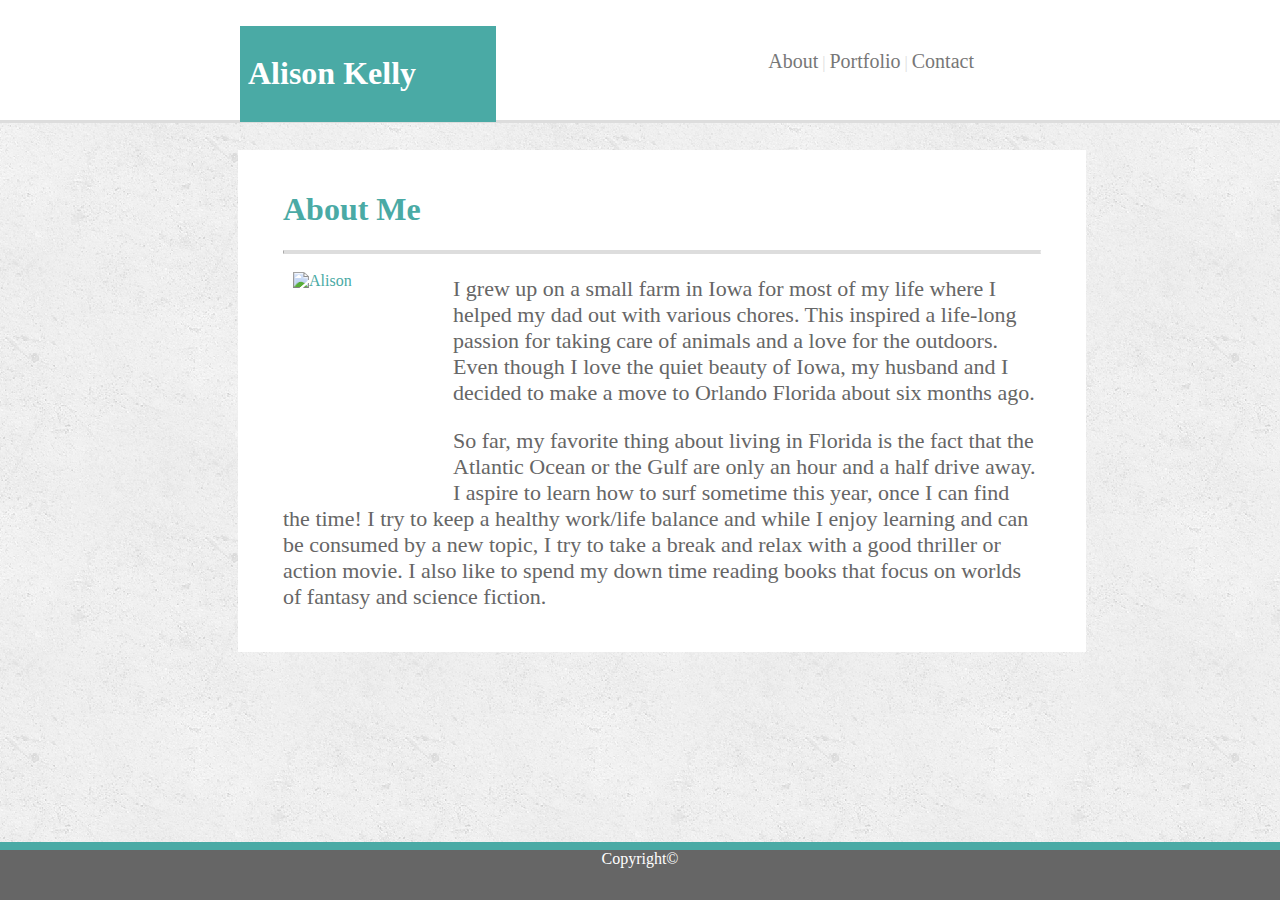
==== index.html @ 2d7818ce "added files and style sheet to repo" ====
<!DOCTYPE html>
<html>
<body background="concrete_seamless.png">

    <head>
        <title>Alison Kelly Profile</title>
<meta name="viewport" content="width-device-width, initial-scale=1">
        <link rel="stylesheet" href="style.css">
    </head>

<body>

<div class="wrapper">

<div id="whitebox">
    <div id= "namebox">
               
        <h1>Alison Kelly</h1> 
        
        <nav>
            <a href="index.html">About</a>
            <vl>|</vl>

            <a href="portfolio.html">Portfolio</a>
            <vl>|</vl>

            <a href="contact.html">Contact</a>  

        </nav>
    </div>
</div>
    
<!--Below this is the About Me Section-->

<div id="container">
    
    <h1>About Me</h1>

<hr>

<div id= "picture">
                <img src="https://scontent-mia3-2.xx.fbcdn.net/v/t1.0-9/51503050_2044448338924104_2331776296624848896_n.jpg?_nc_cat=100&_nc_oc=AQmQ8eyKBK_Gc6sxP3W-7f2syYJ_TBblewLhGOvOdXNumK54HqwCvgPOfBAjX8S34PvOemp_DfJJMyexoyhnfEMa&_nc_ht=scontent-mia3-2.xx&oh=ddec4bdceaf1586fe19de8546cc0cb0a&oe=5D9A3F58"
                alt="Alison" height="200px" width="150px">
    </div>


    <p>I grew up on a small farm in Iowa for most of my life where I helped my dad out with various chores. This inspired a life-long passion for taking care of animals and a love for the outdoors. Even though I love the quiet beauty of Iowa, my husband and I decided to make a move to Orlando Florida about six months ago. 
    </p>

    <p>So far, my favorite thing about living in Florida is the fact that the Atlantic Ocean or the Gulf are only an hour and a half drive away. I aspire to learn how to surf sometime this year, once I can find the time! I try to keep a healthy work/life balance and while I enjoy learning and can be consumed by a new topic, I try to take a break and 
relax with a good thriller or action movie. I also like to spend my down time reading books that focus on worlds of fantasy and science fiction. 
    </p>


</div>

<!--Below is the Copyright-->
    
<footer>Copyright&copy;</footer>

</div>

</body>

</html>
---- style.css ----
h1 {
    font-family: 'Georgia', Times, 'Times New Roman', serif;
}
p {
    color: #666666;
    font-size: 22px;
}
form {
    text: 'Arial', 'Helvetica Neue', Helvetica, sans-serif;
    color: #777777;
    width: 100%;
}
input {
    width: 100%;
}
button {
    background-color: #4aaaa5;
    color: #ffffff;
    width: 80px;
    height: 35px;
}
textarea {
    height: 200px;
    width: 100%;
}
a {
    color: #777777;
    text-decoration: none;
    font-size: 20px;
}
hr {
    display: block
    color: 4px solid #dddddd; 
    border-top: 2px solid #dddddd;
    border-bottom: 2px solid #dddddd;   
}
#whitebox {
    position: fixed;
    margin: 0;
    top: 0;
    left: 0px;
    height: 120px;
    width: 100%;
    background-color: #ffffff;
    border-bottom: solid #dddddd;
}
#namebox {
    position: fixed;
    top: 16px;
    left: 230px;
    background-color: #4aaaa5;
    color: #ffffff;
    width: 240px;
    margin: 10px;
    padding: 8px;
}
nav {
    position: fixed;
    margin: 50px;
    top: 0;
    right: 20%;
    color: #dddddd;
}
#container {
    margin: 150px 200px 100px 230px;
    width: 60%;
    padding: 20px 45px 20px 45px;
    background-color: #ffffff;
    color: #4aaaa5;
}
img {
    float: left;
    margin: 10px;
}
.hangman {
    position: relative;
    color: #dddddd;
    width: 48%;
    display: inline-block;
    height: 150px;
}
.hangman h2 {
    position: absolute;
    left: 10px;
    background-color: #4aaaa5;
    width: 100%;
    bottom: 30px;

}
.hangman img {
    width: 100%;
    height: 100%;
}
footer {
    position: fixed;
    bottom: 0;
    left: 0;
    height: 50px;
    width: 100%;
    clear: both;
    width: 100%;
    background-color: #666666;
    border-top: 8px solid #4aaaa5; 
    color: #ffffff;
    text-align: center;
}
@media screen and (max-width: 980px) {

}

@media screen and (max-width: 768px) {

}

@media screen and (max-width: 640px) {

}
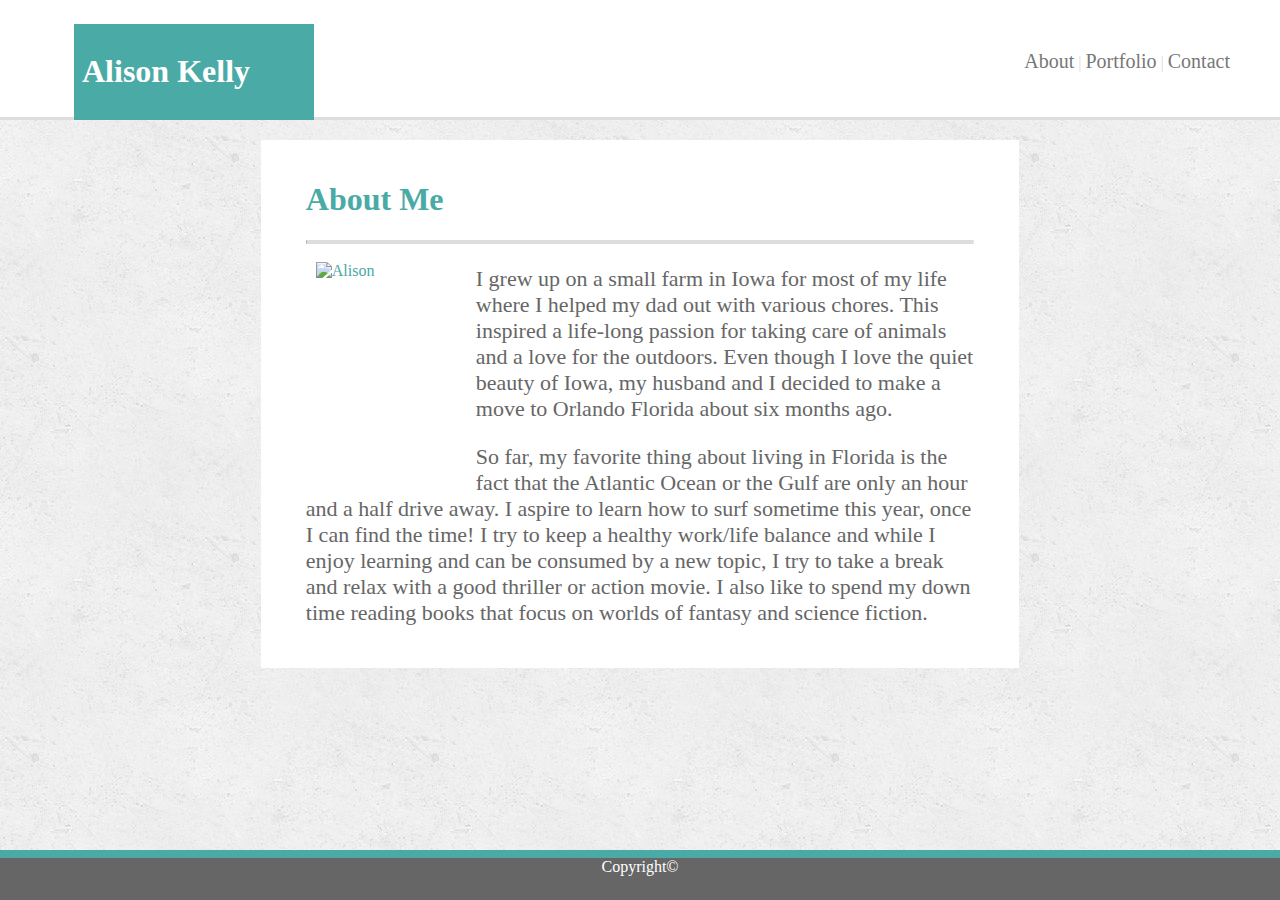
==== commit 9199db6f: "added responsive capabilities to all files" ====
--- a/index.html
+++ b/index.html
@@ -1,6 +1,6 @@
 <!DOCTYPE html>
 <html>
-<body background="concrete_seamless.png">
+
 
     <head>
         <title>Alison Kelly Profile</title>
@@ -8,7 +8,7 @@
         <link rel="stylesheet" href="style.css">
     </head>
 
-<body>
+    <body background="concrete_seamless.png">
 
 <div class="wrapper">
 
--- a/style.css
+++ b/style.css
@@ -1,9 +1,16 @@
+* {
+    box-sizing: border-box;
+}
 h1 {
     font-family: 'Georgia', Times, 'Times New Roman', serif;
 }
 p {
     color: #666666;
     font-size: 22px;
+}
+.wrapper {
+    width: 60%;
+    margin: 140px auto;
 }
 form {
     text: 'Arial', 'Helvetica Neue', Helvetica, sans-serif;
@@ -35,6 +42,7 @@
     border-bottom: 2px solid #dddddd;   
 }
 #whitebox {
+    float: right;
     position: fixed;
     margin: 0;
     top: 0;
@@ -45,9 +53,10 @@
     border-bottom: solid #dddddd;
 }
 #namebox {
+    clear: both;
     position: fixed;
-    top: 16px;
-    left: 230px;
+    top: 14px;
+    left: 5%;
     background-color: #4aaaa5;
     color: #ffffff;
     width: 240px;
@@ -58,12 +67,11 @@
     position: fixed;
     margin: 50px;
     top: 0;
-    right: 20%;
+    right: 0;
     color: #dddddd;
 }
 #container {
-    margin: 150px 200px 100px 230px;
-    width: 60%;
+    margin: 0 auto;
     padding: 20px 45px 20px 45px;
     background-color: #ffffff;
     color: #4aaaa5;
@@ -104,14 +112,43 @@
     color: #ffffff;
     text-align: center;
 }
+
 @media screen and (max-width: 980px) {
 
+    .wrapper {
+        width: 80%;
+    }
 }
 
 @media screen and (max-width: 768px) {
 
+.wrapper {
+    width: 70%;
+}
+nav {
+    text-align: left;
+}
 }
 
 @media screen and (max-width: 640px) {
-
+.wrapper {
+    width: 90%;
+}
+#container {
+    margin-top: 50%;
+}
+#whitebox
+#namebox,
+nav {
+    width: 100%;
+    text-align: center;
+    margin-left: 0px;
+    padding: 0px;
+    border-left: 0px;
+}
+nav {
+    margin-top: 25%;
+    background: #ffffff;
+    padding: 5%;
+}
 }